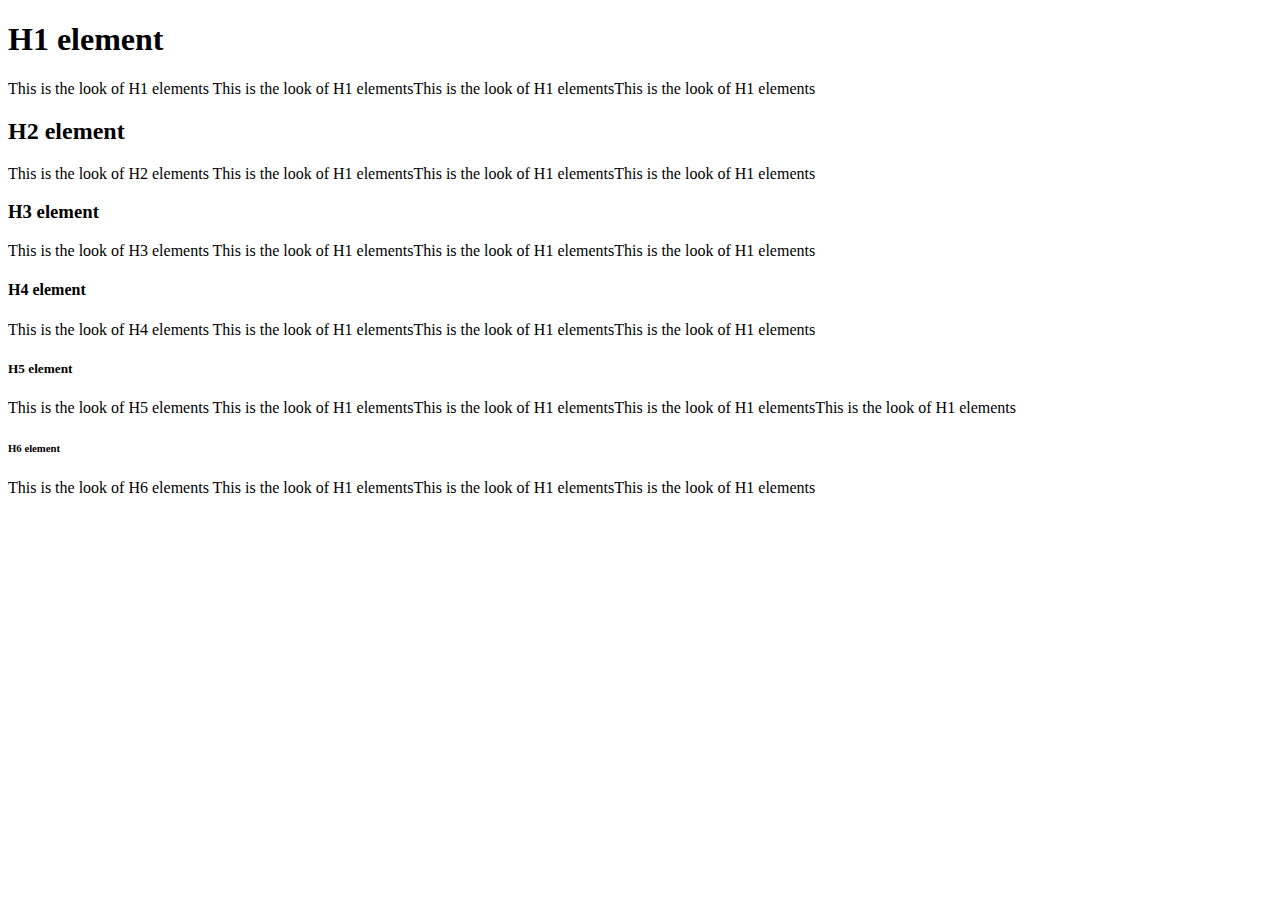
==== htmlelements.html @ 60bfb09f "elements" ====
<!DOCTYPE html>
<html lang="en">
<head>
    <meta charset="UTF-8">
    <meta http-equiv="X-UA-Compatible" content="IE=edge">
    <meta name="viewport" content="width=device-width, initial-scale=1.0">
    <title>Document</title>
</head>
<body>
  <h1>H1 element</h1> 
  <p>This is the look of H1 elements This is the look of H1 elementsThis is the look of H1 elementsThis is the look of H1 elements</p>
  <h2> H2 element</h2>
  <p>This is the look of H2 elements This is the look of H1 elementsThis is the look of H1 elementsThis is the look of H1 elements</p>
  <h3> H3 element</h3>
  <p>This is the look of H3 elements This is the look of H1 elementsThis is the look of H1 elementsThis is the look of H1 elements</p>
  <h4> H4 element</h4>
  <p>This is the look of H4 elements This is the look of H1 elementsThis is the look of H1 elementsThis is the look of H1 elements</p>
  <h5> H5 element</h5>
  <p>This is the look of H5 elements This is the look of H1 elementsThis is the look of H1 elementsThis is the look of H1 elementsThis is the look of H1 elements</p>
  <h6> H6 element</h6>
  <p>This is the look of H6 elements  This is the look of H1 elementsThis is the look of H1 elementsThis is the look of H1 elements</p>

</body>
</html>
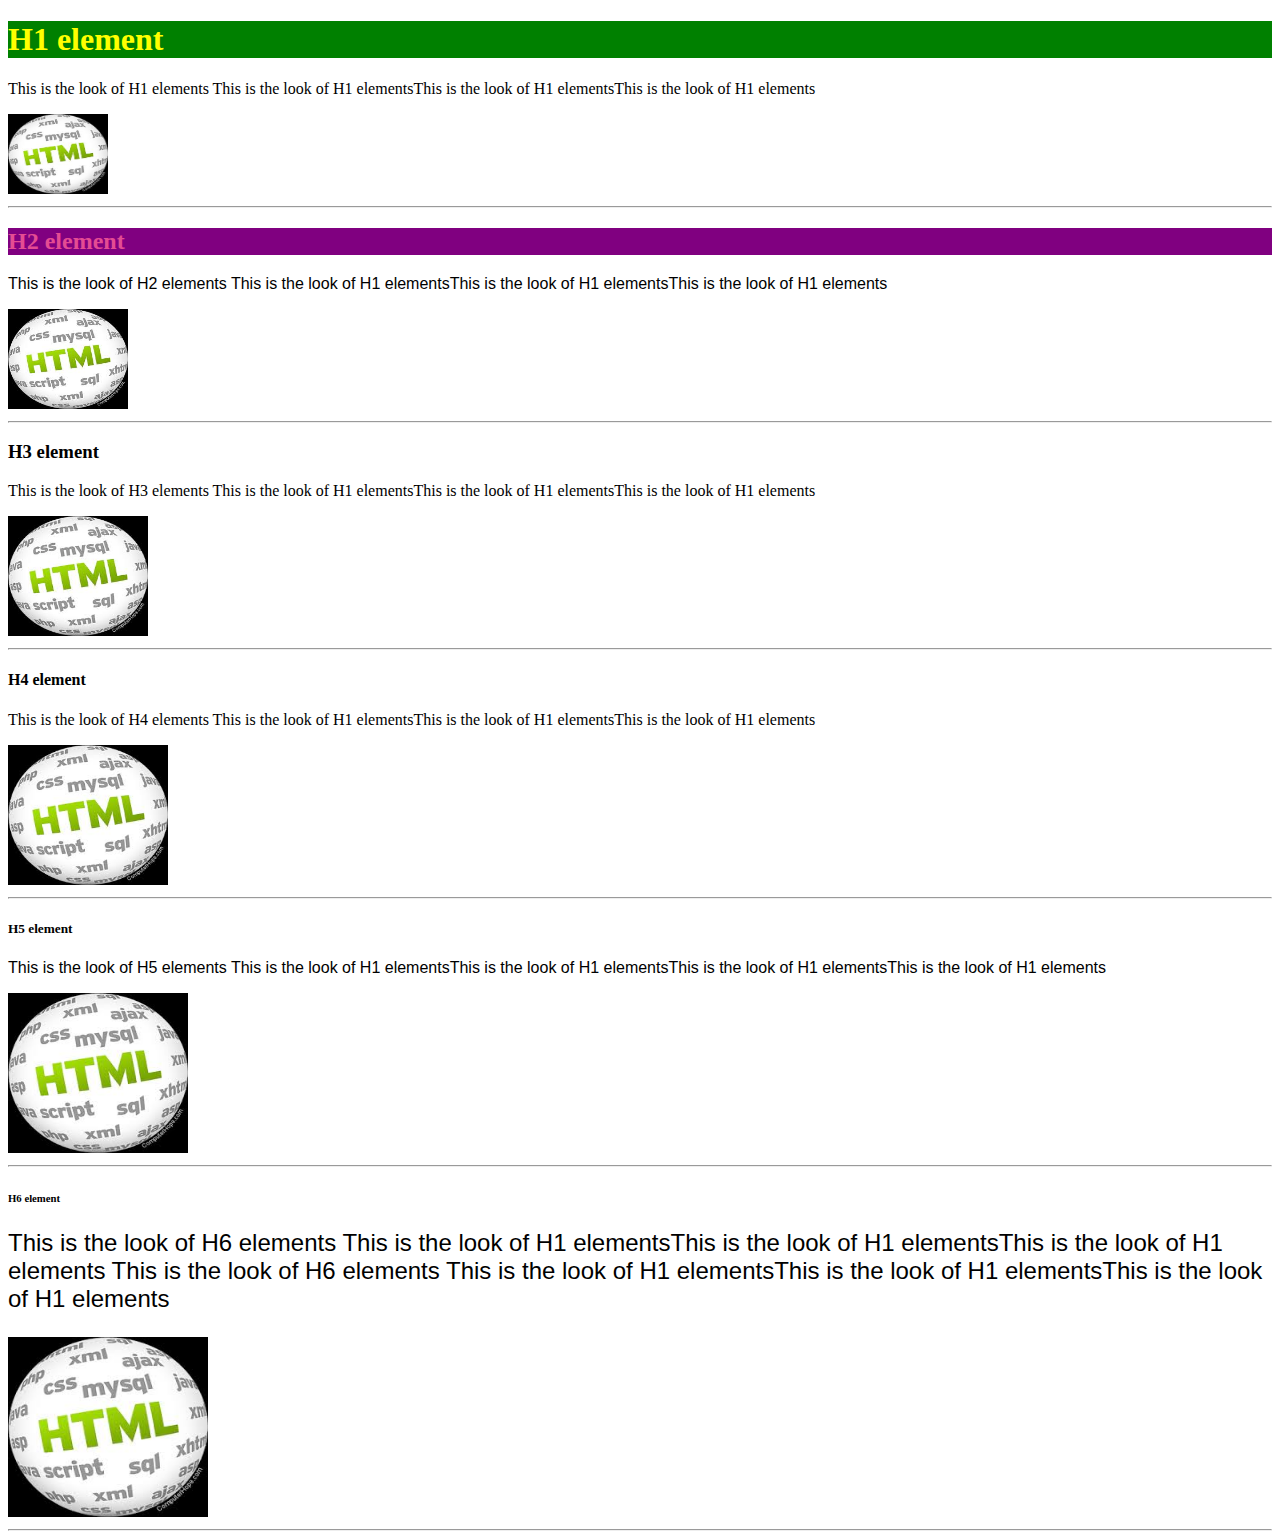
==== commit d1648acf: "elements" ====
--- a/htmlelements.html
+++ b/htmlelements.html
@@ -7,18 +7,30 @@
     <title>Document</title>
 </head>
 <body>
-  <h1>H1 element</h1> 
+  <h1 style="background-color:green ; color:yellow">H1 element</h1> 
   <p>This is the look of H1 elements This is the look of H1 elementsThis is the look of H1 elementsThis is the look of H1 elements</p>
-  <h2> H2 element</h2>
-  <p>This is the look of H2 elements This is the look of H1 elementsThis is the look of H1 elementsThis is the look of H1 elements</p>
-  <h3> H3 element</h3>
+  <img src="images.jpeg" width="100" height="80">
+  <hr>
+  <h2 style="background-color:purple ;color:rgb(228, 76, 147)"> H2 element</h2>
+  <p style="font-family:sans-serif ;">This is the look of H2 elements This is the look of H1 elementsThis is the look of H1 elementsThis is the look of H1 elements</p>
+  <img src="images.jpeg" width="120" height="100">
+  <hr>
+  <h3 style=""> H3 element</h3>
   <p>This is the look of H3 elements This is the look of H1 elementsThis is the look of H1 elementsThis is the look of H1 elements</p>
+  <img src="images.jpeg" width="140" height="120">
+  <hr>
   <h4> H4 element</h4>
   <p>This is the look of H4 elements This is the look of H1 elementsThis is the look of H1 elementsThis is the look of H1 elements</p>
+  <img src="images.jpeg" width="160" height="140">
+  <hr>
   <h5> H5 element</h5>
-  <p>This is the look of H5 elements This is the look of H1 elementsThis is the look of H1 elementsThis is the look of H1 elementsThis is the look of H1 elements</p>
+  <p style="font-family:'Franklin Gothic Medium', 'Arial Narrow', Arial, sans-serif ;">This is the look of H5 elements This is the look of H1 elementsThis is the look of H1 elementsThis is the look of H1 elementsThis is the look of H1 elements</p>
+  <img src="images.jpeg" width="180" height="160">
+  <hr>
   <h6> H6 element</h6>
-  <p>This is the look of H6 elements  This is the look of H1 elementsThis is the look of H1 elementsThis is the look of H1 elements</p>
+  <p style="font-size:x-large ;font-family:Impact, Haettenschweiler, 'Arial Narrow Bold', sans-serif;">This is the look of H6 elements  This is the look of H1 elementsThis is the look of H1 elementsThis is the look of H1 elements This is the look of H6 elements  This is the look of H1 elementsThis is the look of H1 elementsThis is the look of H1 elements</p>
+  <img src="images.jpeg" width="200" height="180">
+  <hr>
 
 </body>
 </html>